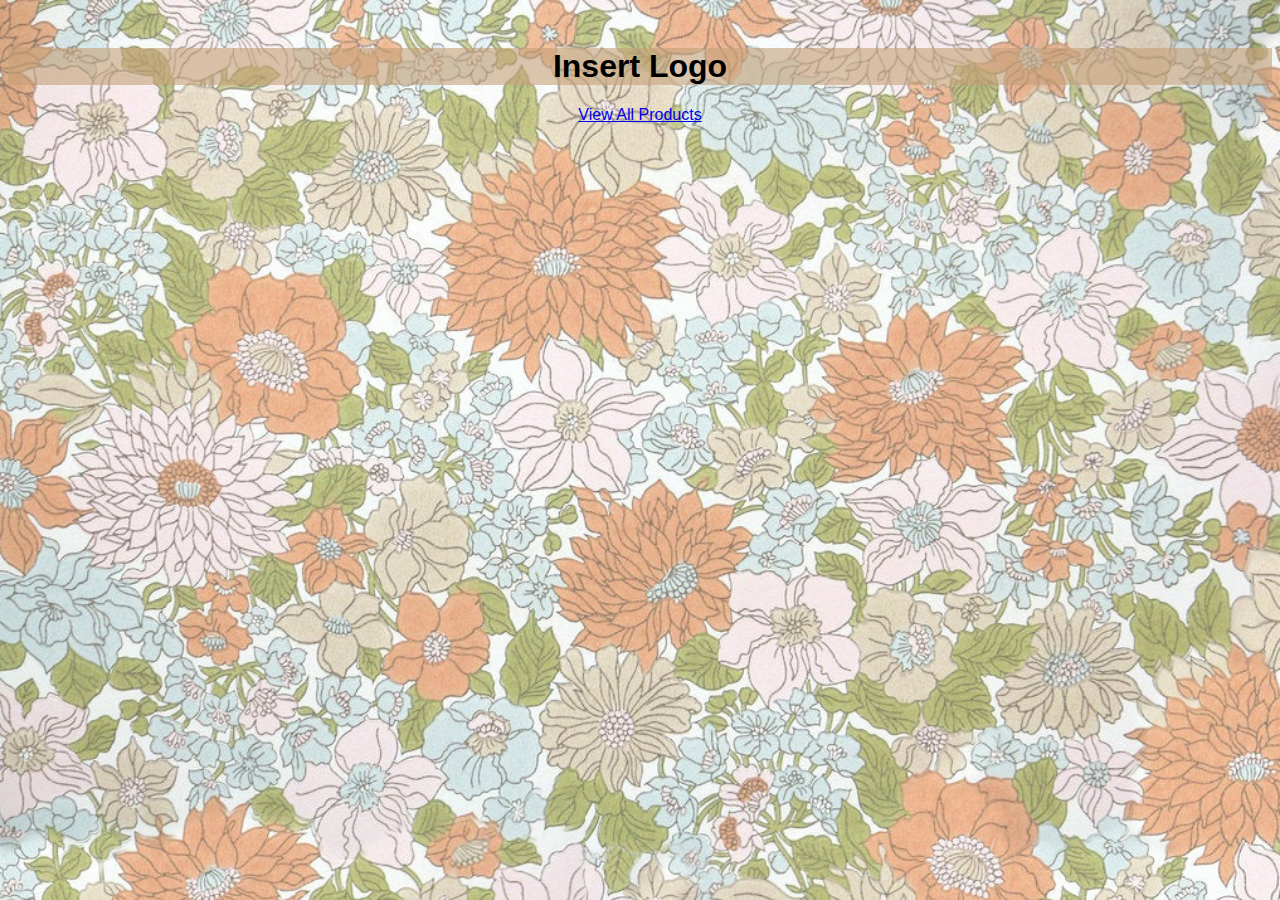
==== index.html @ 6519bb14 "added one more item to the list" ====
<!DOCTYPE html>
<html lang="en">
<head>
    <meta charset="UTF-8">
    <meta name="viewport" content="width=device-width, initial-scale=1.0">
    <meta http-equiv="X-UA-Compatible" content="ie=edge">
    <title>Buy My Stuff</title>
    <link rel="stylesheet" href="src/main.css">
</head>
<body>
    <header>
        <h1>Insert Logo</h1>
    </header>

    <main>
        <a href="products.html">View All Products</a>
    </main>
</body>
</html>
---- src/main.css ----
html {
    background-image: url('../assets/wallpaper.jpg');
    background-repeat: no-repeat;
    background-size: cover; 
}

header {
    text-align: center;
    background-color: tan;
    background: rgba(196, 160, 120, 0.6);
}

#logo {
    height: 300px;
    padding: 1.25rem;
}

* {
    box-sizing: border-box;
}

body {
    font-family: 'Poppins', sans-serif;
    margin-top: 3rem;
    text-align: center;
}
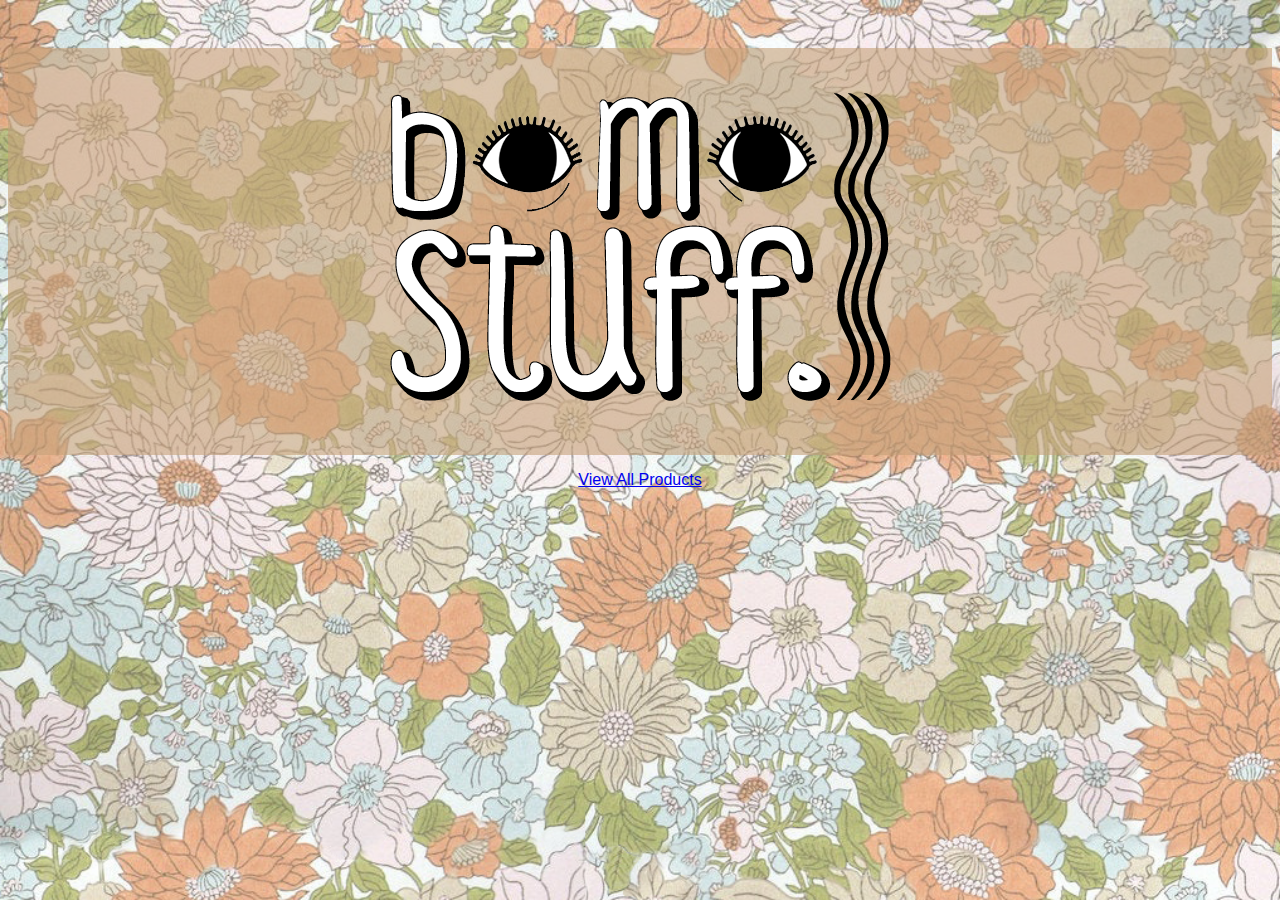
==== commit 4965da61: "tests are passing, landing page set up" ====
--- a/index.html
+++ b/index.html
@@ -9,11 +9,13 @@
 </head>
 <body>
     <header>
-        <h1>Insert Logo</h1>
+        <h1><img id="logo" src="assets/logo.png" alt="Logo Image"></h1>
     </header>
 
     <main>
-        <a href="products.html">View All Products</a>
+        <p>
+        <a id="view-all" href="products.html">View All Products</a>
+        </p>
     </main>
 </body>
 </html>
--- a/src/main.css
+++ b/src/main.css
@@ -5,14 +5,14 @@
 }
 
 header {
-    text-align: center;
     background-color: tan;
     background: rgba(196, 160, 120, 0.6);
+    padding: 1.5rem;
+    text-align: center;
 }
 
-#logo {
-    height: 300px;
-    padding: 1.25rem;
+img #logo {
+    height: 250px;
 }
 
 * {
@@ -20,7 +20,15 @@
 }
 
 body {
-    font-family: 'Poppins', sans-serif;
+    font-family: 'Dosis', sans-serif;
     margin-top: 3rem;
     text-align: center;
+}
+
+h2 {
+    font-family: 'Signika', sans-serif;
+}
+
+h3 {
+    font-family: 'signika', sans-serif;
 }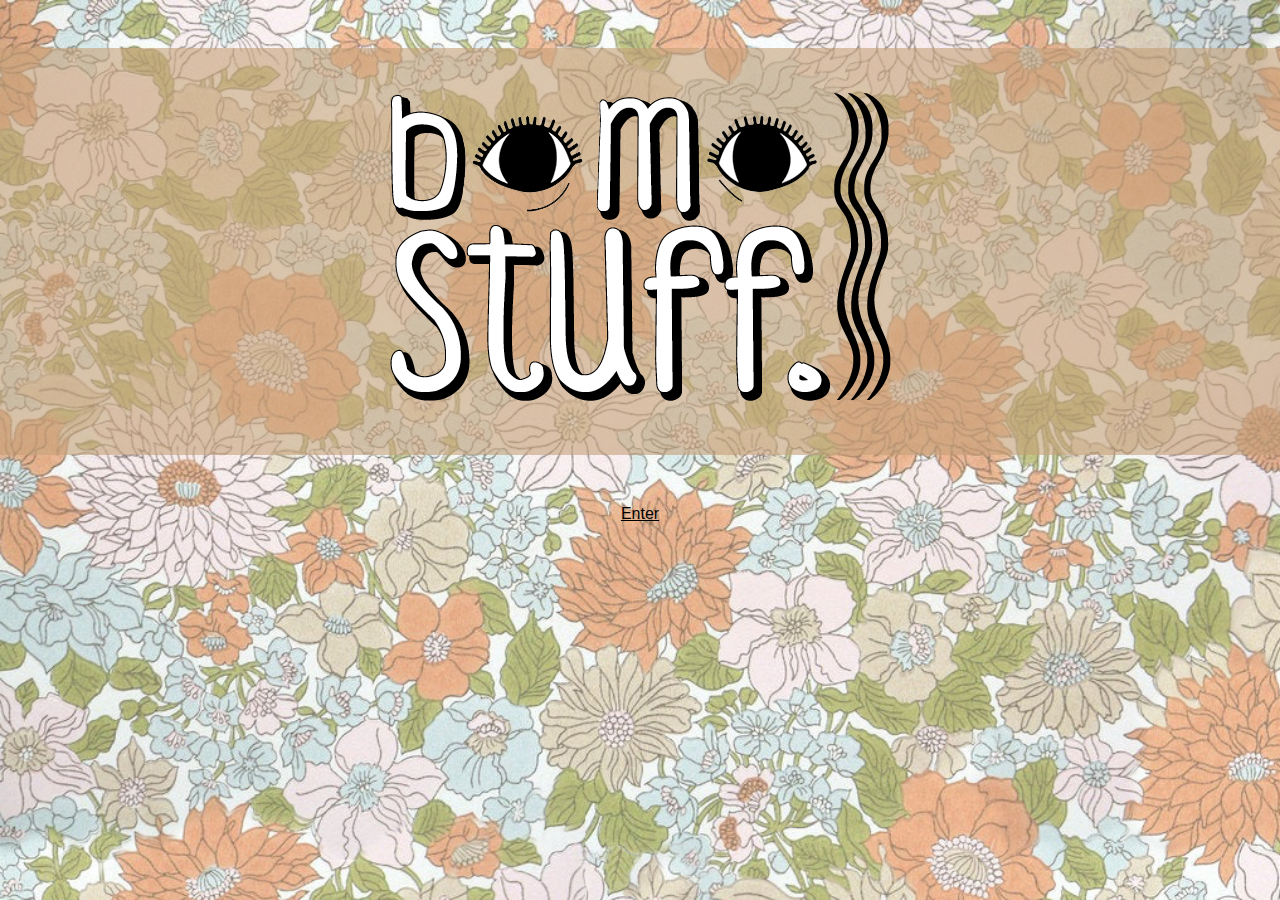
==== commit c6eb6984: "creates new files, lay out html and css for product-entry and updates on all css files" ====
--- a/index.html
+++ b/index.html
@@ -12,10 +12,8 @@
         <h1><img id="logo" src="assets/logo.png" alt="Logo Image"></h1>
     </header>
 
-    <main>
-        <p>
-        <a id="view-all" href="products.html">View All Products</a>
-        </p>
+    <main id="index">
+        <a id="view-all" href="products.html">Enter</a>
     </main>
 </body>
 </html>
--- a/src/main.css
+++ b/src/main.css
@@ -1,14 +1,39 @@
 html {
     background-image: url('../assets/wallpaper.jpg');
     background-repeat: no-repeat;
-    background-size: cover; 
+    background-size: cover;
+}
+
+nav {
+    display: flex;
+    margin-bottom: 15px;
+    background-color: lightsalmon;
+    height: 40px;
+    width: 100vw;
+    margin-left: -8px;
+    justify-content: center;
+    align-items: center;
+    margin-bottom: 0;
+}
+
+nav a {
+    justify-content: space-between;
+    color: black;
+    padding: 2rem;
+}
+
+#space {
+    margin-right: 100px;
 }
 
 header {
     background-color: tan;
     background: rgba(196, 160, 120, 0.6);
     padding: 1.5rem;
+    margin-left: -8px;
     text-align: center;
+    width: 100vw;
+    margin-bottom: 50px;
 }
 
 img #logo {
@@ -22,7 +47,6 @@
 body {
     font-family: 'Dosis', sans-serif;
     margin-top: 3rem;
-    text-align: center;
 }
 
 h2 {
@@ -31,4 +55,12 @@
 
 h3 {
     font-family: 'signika', sans-serif;
+}
+
+#index {
+    text-align: center;
+}
+
+#view-all {
+    color: black;
 }